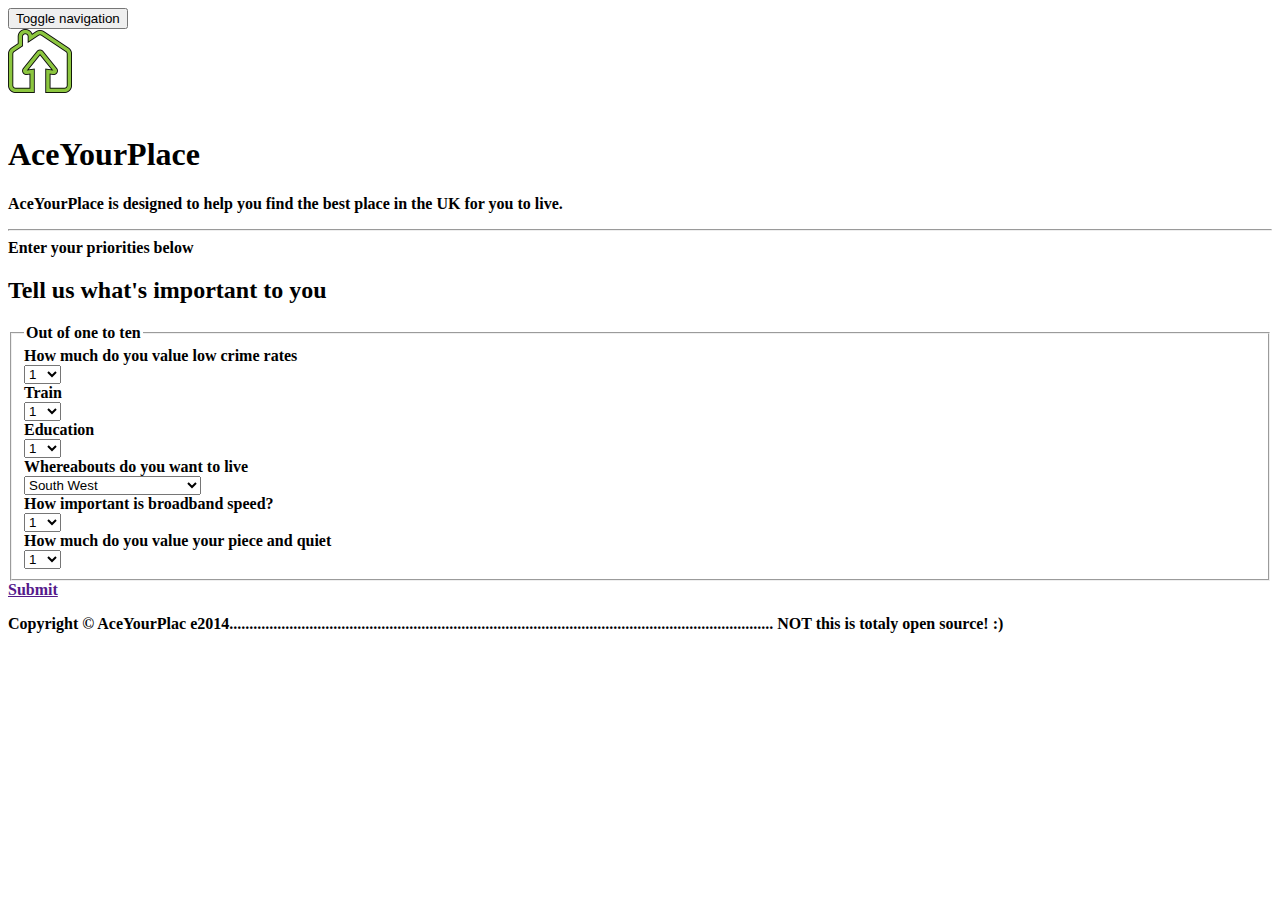
==== web/templates/index.html @ c184ad9e "Minor updates" ====
<!DOCTYPE html>
<html lang="en">

<head>

    <meta charset="utf-8">
    <meta http-equiv="X-UA-Compatible" content="IE=edge">
    <meta name="viewport" content="width=device-width, initial-scale=1">
    <meta name="description" content="">
    <meta name="author" content="">
    <link rel="shortcut icon" href="static\ico.ico">
    <link rel="icon" href="static\ico.ico">
    <link rel="apple-touch-icon" href="static\ico.ico">


    <title>AceYourPlace</title>

    <!-- Bootstrap Core CSS -->
    <link href="/static/bootstrap/css/bootstrap.min.css" rel="stylesheet">

    <!-- Custom CSS -->
    <link href="/static/bootstrap/css/small-business.css" rel="stylesheet">

    <!-- HTML5 Shim and Respond.js IE8 support of HTML5 elements and media queries -->
    <!-- WARNING: Respond.js doesn't work if you view the page via file:// -->
    <!--[if lt IE 9]>
        <script src="https://oss.maxcdn.com/libs/html5shiv/3.7.0/html5shiv.js"></script>
        <script src="https://oss.maxcdn.com/libs/respond.js/1.4.2/respond.min.js"></script>
    <![endif]-->

    <script src="https://ajax.googleapis.com/ajax/libs/jquery/1.11.1/jquery.min.js"></script>

</head>

<body>

    <!-- Navigation -->
    <nav class="navbar navbar-inverse navbar-fixed-top" role="navigation">
        <div class="container">
            <!-- Brand and toggle get grouped for better mobile display -->
            <div class="navbar-header">
                <button type="button" class="navbar-toggle" data-toggle="collapse" data-target="#bs-example-navbar-collapse-1">
                    <span class="sr-only">Toggle navigation</span>
                    <span class="icon-bar"></span>
                    <span class="icon-bar"></span>
                    <span class="icon-bar"></span>
                </button>
                <a class="navbar-brand" href="#">
                    <img src="" alt="">
                </a>
            </div>
            <!-- Collect the nav links, forms, and other content for toggling -->
            <div class="collapse navbar-collapse" id="bs-example-navbar-collapse-1">
		<img src="static/ico.ico" height = "64px" width = "64px">
             <!--   <ul class="nav navbar-nav">
                    <li>
                        <a href="#">About</a>
                    </li>
                    <li>
                        <a href="#">Services</a>
                    </li>
                    <li>
                        <a href="#">Contact</a>
                    </li>
                </ul>-->
            </div>
            <!-- /.navbar-collapse -->
        </div>
        <!-- /.container -->
    </nav>

    <!-- Page Content -->
    <div class="container">

        <!-- Heading Row -->
        <div class="row">
          <div id="map"></div>
              <img class="img-responsive img-rounded" src="http://www.barrowcadbury.org.uk/map.png" alt="">
            </div>
            <!-- /.col-md-8 -->
            <div class="col-md-4">
                <h1><strong>AceYourPlace<strong></h1>
                <p>AceYourPlace is designed to help you find the best place in the UK for you to live.</p>
               
            </div>
            <!-- /.col-md-4 -->
        </div>
        <!-- /.row -->

        <hr>

        <!-- Call to Action Well -->
        <div class="row">
            <div class="col-lg-12">
                <div class="well text-center">
                    Enter your priorities below
                </div>
            </div>
            <!-- /.col-lg-12 -->
        </div>
        <!-- /.row -->

        <!-- Content Row -->
        <div class="row">
            <div class="col-md-4">
                <h2>Tell us what's important to you</h2>
                 <form class="form-horizontal" action="/form" method="POST">
<fieldset>
<!-- Form Name -->
<legend>Out of one to ten</legend>

<!-- Select Basic -->
<div class="form-group">
  <label class="col-md-4 control-label" for="selectbasic">How much do you value low crime rates</label>
  <div class="col-md-4">
    <select id="crime" name="selectbasic" class="form-control">
      <option value="1">1</option>
      <option value="2">2</option>
      <option value="3">3</option>
      <option value="4">4</option>
      <option value="5">5</option>
      <option value="6">6</option>
      <option value="7">7</option>
      <option value="8">8</option>
      <option value="9">9</option>
      <option value="10">10</option>
    </select>
  </div>
</div>

<!-- Select Basic -->
<div class="form-group">
  <label class="col-md-4 control-label" for="selectbasic">Train</label>
  <div class="col-md-4">
    <select id="train" name="selectbasic" class="form-control">
      <option value="1">1</option>
      <option value="2">2</option>
      <option value="3">3</option>
      <option value="4">4</option>
      <option value="5">5</option>
      <option value="6">6</option>
      <option value="7">7</option>
      <option value="8">8</option>
      <option value="9">9</option>
      <option value="10">10</option>
    </select>
  </div>
</div>

<div class="form-group">
  <label class="col-md-4 control-label" for="selectbasic">Education</label>
  <div class="col-md-4">
    <select id="education" name="selectbasic" class="form-control">
      <option value="1">1</option>
      <option value="2">2</option>
      <option value="3">3</option>
      <option value="4">4</option>
      <option value="5">5</option>
      <option value="6">6</option>
      <option value="7">7</option>
      <option value="8">8</option>
      <option value="9">9</option>
      <option value="10">10</option>
    </select>
  </div>
</div>

<!-- Select Basic -->
<div class="form-group">
  <label class="col-md-4 control-label" for="selectbasic">Whereabouts do you want to live</label>
  <div class="col-md-5">
    <select id="location_requested" name="selectbasic" class="form-control">
      <option value="1">South West</option>
      <option value="2">South East</option>
      <option value="3">London</option>
      <option value="4">East of England</option>
      <option value="5">West Midlands</option>
      <option value="6">East Midlands</option>
      <option value="7">North West</option>
      <option value="8">North East</option>
      <option value="9">Yorkshire and the Humber</option>
      <option value="10">North Wales</option>
      <option value="11">West Wales</option>
      <option value="12">South Wales</option>
      <option value="13">Mid Wales</option>
      <option value="14">Highland</option>
      <option value="15">Speyside</option>
      <option value="16">Lowland</option>
      <option value="17">Island</option>
      <option value="18">Islay</option>
    </select>
  </div>
</div>

<!-- Select Basic -->
<div class="form-group">
  <label class="col-md-4 control-label" for="selectbasic">How important is broadband speed?</label>
  <div class="col-md-5">
    <select id="broaadband" name="selectbasic" class="form-control">
      <option value="1">1</option>
      <option value="2">2</option>
      <option value="3">3</option>
      <option value="4">4</option>
      <option value="5">5</option>
      <option value="6">6</option>
      <option value="7">7</option>
      <option value="8">8</option>
      <option value="9">9</option>
      <option value="10">10</option>
    </select>
  </div>
</div>

<!-- Select Basic -->
<div class="form-group">
  <label class="col-md-4 control-label" for="selectbasic">How much do you value your piece and quiet</label>
  <div class="col-md-5">
    <select id="noise" name="selectbasic" class="form-control">
      <option value="1">1</option>
      <option value="2">2</option>
      <option value="3">3</option>
      <option value="4">4</option>
      <option value="5">5</option>
      <option value="6">6</option>
      <option value="7">7</option>
      <option value="8">8</option>
      <option value="9">9</option>
      <option value="10">10</option>
    </select>
  </div>
</div>

</fieldset>
</form>





                <a class="btn btn-primary btn-lg" href="">Submit</a>
            </div>
            <!-- /.col-md-4 -->
            <!-- Footer -->
        <footer>
            <div class="row">
                <div class="col-lg-12">
                    <p>Copyright &copy; AceYourPlac e2014........................................................................................................................................ NOT this is totaly open source! :)</p>
                </div>
            </div>
        </footer>

    </div>
    <!-- /.container -->

</body>

</html>
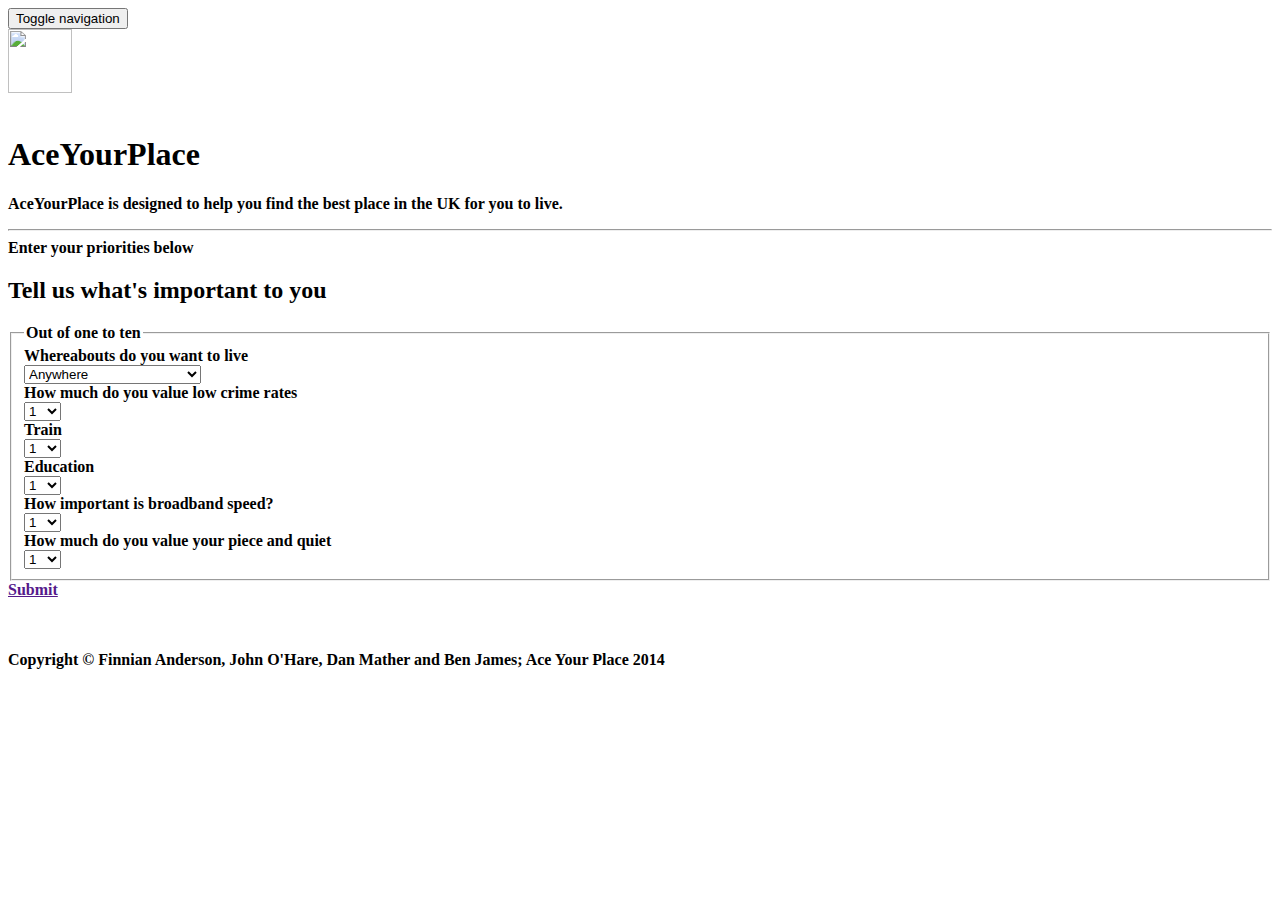
==== commit 4ab2673d: "Order forms" ====
--- a/web/templates/index.html
+++ b/web/templates/index.html
@@ -81,7 +81,7 @@
             <div class="col-md-4">
                 <h1><strong>AceYourPlace<strong></h1>
                 <p>AceYourPlace is designed to help you find the best place in the UK for you to live.</p>
-               
+
             </div>
             <!-- /.col-md-4 -->
         </div>
@@ -111,6 +111,34 @@
 
 <!-- Select Basic -->
 <div class="form-group">
+  <label class="col-md-4 control-label" for="selectbasic">Whereabouts do you want to live</label>
+  <div class="col-md-5">
+    <select id="location_requested" name="selectbasic" class="form-control">
+      <option value="1">Anywhere</option>
+      <option value="2">South West</option>
+      <option value="3">South East</option>
+      <option value="4">London</option>
+      <option value="5">East of England</option>
+      <option value="6">West Midlands</option>
+      <option value="7">East Midlands</option>
+      <option value="8">North West</option>
+      <option value="9">North East</option>
+      <option value="10">Yorkshire and the Humber</option>
+      <option value="11">North Wales</option>
+      <option value="12">West Wales</option>
+      <option value="13">South Wales</option>
+      <option value="14">Mid Wales</option>
+      <option value="15">Highland</option>
+      <option value="16">Speyside</option>
+      <option value="17">Lowland</option>
+      <option value="18">Island</option>
+      <option value="19">Islay</option>
+    </select>
+  </div>
+</div>
+
+<!-- Select Basic -->
+<div class="form-group">
   <label class="col-md-4 control-label" for="selectbasic">How much do you value low crime rates</label>
   <div class="col-md-4">
     <select id="crime" name="selectbasic" class="form-control">
@@ -161,33 +189,6 @@
       <option value="8">8</option>
       <option value="9">9</option>
       <option value="10">10</option>
-    </select>
-  </div>
-</div>
-
-<!-- Select Basic -->
-<div class="form-group">
-  <label class="col-md-4 control-label" for="selectbasic">Whereabouts do you want to live</label>
-  <div class="col-md-5">
-    <select id="location_requested" name="selectbasic" class="form-control">
-      <option value="1">South West</option>
-      <option value="2">South East</option>
-      <option value="3">London</option>
-      <option value="4">East of England</option>
-      <option value="5">West Midlands</option>
-      <option value="6">East Midlands</option>
-      <option value="7">North West</option>
-      <option value="8">North East</option>
-      <option value="9">Yorkshire and the Humber</option>
-      <option value="10">North Wales</option>
-      <option value="11">West Wales</option>
-      <option value="12">South Wales</option>
-      <option value="13">Mid Wales</option>
-      <option value="14">Highland</option>
-      <option value="15">Speyside</option>
-      <option value="16">Lowland</option>
-      <option value="17">Island</option>
-      <option value="18">Islay</option>
     </select>
   </div>
 </div>
@@ -244,7 +245,8 @@
         <footer>
             <div class="row">
                 <div class="col-lg-12">
-                    <p>Copyright &copy; AceYourPlac e2014........................................................................................................................................ NOT this is totaly open source! :)</p>
+                    <br><br>
+                    <p>Copyright &copy; Finnian Anderson, John O'Hare, Dan Mather and Ben James; Ace Your Place 2014 </p>
                 </div>
             </div>
         </footer>
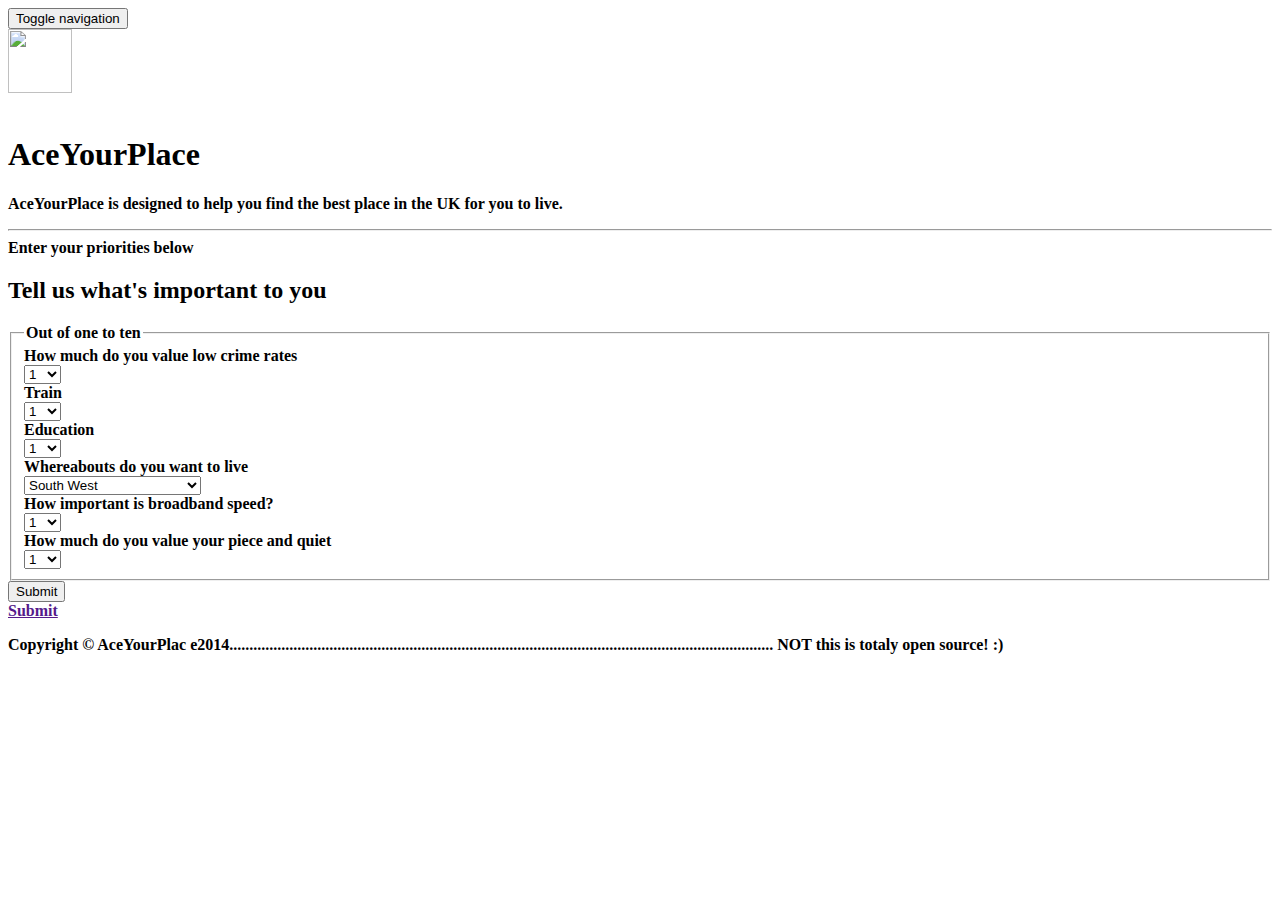
==== commit 171950b1: "Fix form sending" ====
--- a/web/templates/index.html
+++ b/web/templates/index.html
@@ -81,7 +81,7 @@
             <div class="col-md-4">
                 <h1><strong>AceYourPlace<strong></h1>
                 <p>AceYourPlace is designed to help you find the best place in the UK for you to live.</p>
-
+               
             </div>
             <!-- /.col-md-4 -->
         </div>
@@ -111,112 +111,111 @@
 
 <!-- Select Basic -->
 <div class="form-group">
-  <label class="col-md-4 control-label" for="selectbasic">Whereabouts do you want to live</label>
+  <label class="col-md-4 control-label" for="crime">How much do you value low crime rates</label>
+  <div class="col-md-4">
+    <select id="crime" name="crime" class="form-control">
+      <option value="1">1</option>
+      <option value="2">2</option>
+      <option value="3">3</option>
+      <option value="4">4</option>
+      <option value="5">5</option>
+      <option value="6">6</option>
+      <option value="7">7</option>
+      <option value="8">8</option>
+      <option value="9">9</option>
+      <option value="10">10</option>
+    </select>
+  </div>
+</div>
+
+<!-- Select Basic -->
+<div class="form-group">
+  <label class="col-md-4 control-label" for="train">Train</label>
+  <div class="col-md-4">
+    <select id="train" name="train" class="form-control">
+      <option value="1">1</option>
+      <option value="2">2</option>
+      <option value="3">3</option>
+      <option value="4">4</option>
+      <option value="5">5</option>
+      <option value="6">6</option>
+      <option value="7">7</option>
+      <option value="8">8</option>
+      <option value="9">9</option>
+      <option value="10">10</option>
+    </select>
+  </div>
+</div>
+
+<div class="form-group">
+  <label class="col-md-4 control-label" for="education">Education</label>
+  <div class="col-md-4">
+    <select id="education" name="education" class="form-control">
+      <option value="1">1</option>
+      <option value="2">2</option>
+      <option value="3">3</option>
+      <option value="4">4</option>
+      <option value="5">5</option>
+      <option value="6">6</option>
+      <option value="7">7</option>
+      <option value="8">8</option>
+      <option value="9">9</option>
+      <option value="10">10</option>
+    </select>
+  </div>
+</div>
+
+<!-- Select Basic -->
+<div class="form-group">
+  <label class="col-md-4 control-label" for="location_requested">Whereabouts do you want to live</label>
   <div class="col-md-5">
-    <select id="location_requested" name="selectbasic" class="form-control">
-      <option value="1">Anywhere</option>
-      <option value="2">South West</option>
-      <option value="3">South East</option>
-      <option value="4">London</option>
-      <option value="5">East of England</option>
-      <option value="6">West Midlands</option>
-      <option value="7">East Midlands</option>
-      <option value="8">North West</option>
-      <option value="9">North East</option>
-      <option value="10">Yorkshire and the Humber</option>
-      <option value="11">North Wales</option>
-      <option value="12">West Wales</option>
-      <option value="13">South Wales</option>
-      <option value="14">Mid Wales</option>
-      <option value="15">Highland</option>
-      <option value="16">Speyside</option>
-      <option value="17">Lowland</option>
-      <option value="18">Island</option>
-      <option value="19">Islay</option>
-    </select>
-  </div>
-</div>
-
-<!-- Select Basic -->
-<div class="form-group">
-  <label class="col-md-4 control-label" for="selectbasic">How much do you value low crime rates</label>
-  <div class="col-md-4">
-    <select id="crime" name="selectbasic" class="form-control">
-      <option value="1">1</option>
-      <option value="2">2</option>
-      <option value="3">3</option>
-      <option value="4">4</option>
-      <option value="5">5</option>
-      <option value="6">6</option>
-      <option value="7">7</option>
-      <option value="8">8</option>
-      <option value="9">9</option>
-      <option value="10">10</option>
-    </select>
-  </div>
-</div>
-
-<!-- Select Basic -->
-<div class="form-group">
-  <label class="col-md-4 control-label" for="selectbasic">Train</label>
-  <div class="col-md-4">
-    <select id="train" name="selectbasic" class="form-control">
-      <option value="1">1</option>
-      <option value="2">2</option>
-      <option value="3">3</option>
-      <option value="4">4</option>
-      <option value="5">5</option>
-      <option value="6">6</option>
-      <option value="7">7</option>
-      <option value="8">8</option>
-      <option value="9">9</option>
-      <option value="10">10</option>
-    </select>
-  </div>
-</div>
-
-<div class="form-group">
-  <label class="col-md-4 control-label" for="selectbasic">Education</label>
-  <div class="col-md-4">
-    <select id="education" name="selectbasic" class="form-control">
-      <option value="1">1</option>
-      <option value="2">2</option>
-      <option value="3">3</option>
-      <option value="4">4</option>
-      <option value="5">5</option>
-      <option value="6">6</option>
-      <option value="7">7</option>
-      <option value="8">8</option>
-      <option value="9">9</option>
-      <option value="10">10</option>
-    </select>
-  </div>
-</div>
-
-<!-- Select Basic -->
-<div class="form-group">
-  <label class="col-md-4 control-label" for="selectbasic">How important is broadband speed?</label>
+    <select id="location_requested" name="location_requested" class="form-control">
+      <option value="1">South West</option>
+      <option value="2">South East</option>
+      <option value="3">London</option>
+      <option value="4">East of England</option>
+      <option value="5">West Midlands</option>
+      <option value="6">East Midlands</option>
+      <option value="7">North West</option>
+      <option value="8">North East</option>
+      <option value="9">Yorkshire and the Humber</option>
+      <option value="10">North Wales</option>
+      <option value="11">West Wales</option>
+      <option value="12">South Wales</option>
+      <option value="13">Mid Wales</option>
+      <option value="14">Highland</option>
+      <option value="15">Speyside</option>
+      <option value="16">Lowland</option>
+      <option value="17">Island</option>
+      <option value="18">Islay</option>
+    </select>
+  </div>
+</div>
+
+<!-- Select Basic -->
+<div class="form-group">
+  <label class="col-md-4 control-label" for="broadband">How important is broadband speed?</label>
   <div class="col-md-5">
-    <select id="broaadband" name="selectbasic" class="form-control">
-      <option value="1">1</option>
-      <option value="2">2</option>
-      <option value="3">3</option>
-      <option value="4">4</option>
-      <option value="5">5</option>
-      <option value="6">6</option>
-      <option value="7">7</option>
-      <option value="8">8</option>
-      <option value="9">9</option>
-      <option value="10">10</option>
-    </select>
-  </div>
-</div>
-
-<!-- Select Basic -->
-<div class="form-group">
-  <label class="col-md-4 control-label" for="selectbasic">How much do you value your piece and quiet</label>
+    <select id="broaadband" name="broadband" class="form-control">
+      <option value="1">1</option>
+      <option value="2">2</option>
+      <option value="3">3</option>
+      <option value="4">4</option>
+      <option value="5">5</option>
+      <option value="6">6</option>
+      <option value="7">7</option>
+      <option value="8">8</option>
+      <option value="9">9</option>
+      <option value="10">10</option>
+    </select>
+  </div>
+</div>
+
+<!-- Select Basic -->
+<div class="form-group">
+  <label class="col-md-4 control-label" for="noise">How much do you value your piece and quiet</label>
   <div class="col-md-5">
-    <select id="noise" name="selectbasic" class="form-control">
+    <select id="noise" name="noise" class="form-control">
       <option value="1">1</option>
       <option value="2">2</option>
       <option value="3">3</option>
@@ -232,6 +231,7 @@
 </div>
 
 </fieldset>
+<input type="submit" />
 </form>
 
 
@@ -245,8 +245,7 @@
         <footer>
             <div class="row">
                 <div class="col-lg-12">
-                    <br><br>
-                    <p>Copyright &copy; Finnian Anderson, John O'Hare, Dan Mather and Ben James; Ace Your Place 2014 </p>
+                    <p>Copyright &copy; AceYourPlac e2014........................................................................................................................................ NOT this is totaly open source! :)</p>
                 </div>
             </div>
         </footer>
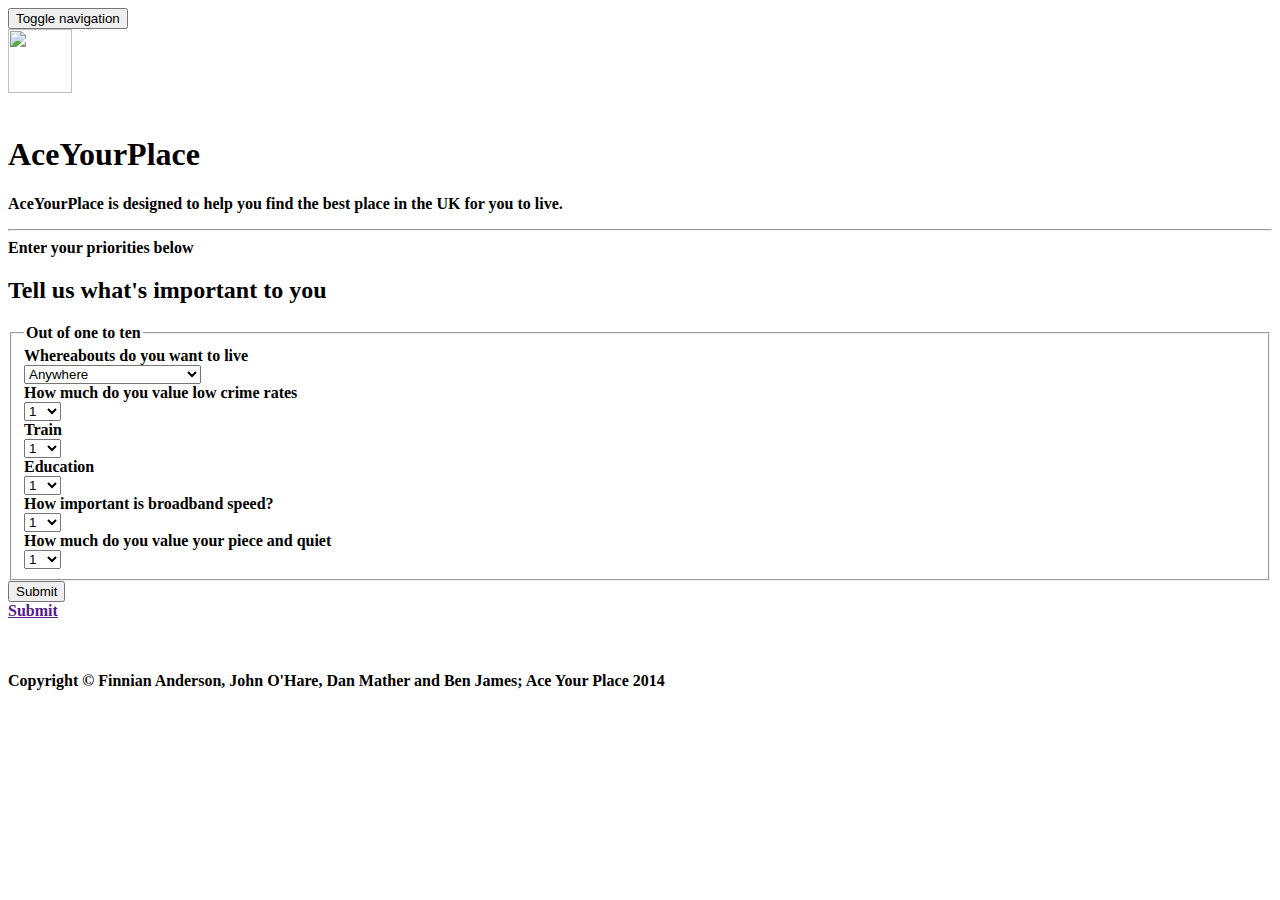
==== commit 95297c11: "fix form orders" ====
--- a/web/templates/index.html
+++ b/web/templates/index.html
@@ -81,7 +81,7 @@
             <div class="col-md-4">
                 <h1><strong>AceYourPlace<strong></h1>
                 <p>AceYourPlace is designed to help you find the best place in the UK for you to live.</p>
-               
+
             </div>
             <!-- /.col-md-4 -->
         </div>
@@ -111,7 +111,35 @@
 
 <!-- Select Basic -->
 <div class="form-group">
-  <label class="col-md-4 control-label" for="crime">How much do you value low crime rates</label>
+  <label class="col-md-4 control-label" for="selectbasic">Whereabouts do you want to live</label>
+  <div class="col-md-5">
+    <select id="location_requested" name="selectbasic" class="form-control">
+      <option value="1">Anywhere</option>
+      <option value="2">South West</option>
+      <option value="3">South East</option>
+      <option value="4">London</option>
+      <option value="5">East of England</option>
+      <option value="6">West Midlands</option>
+      <option value="7">East Midlands</option>
+      <option value="8">North West</option>
+      <option value="9">North East</option>
+      <option value="10">Yorkshire and the Humber</option>
+      <option value="11">North Wales</option>
+      <option value="12">West Wales</option>
+      <option value="13">South Wales</option>
+      <option value="14">Mid Wales</option>
+      <option value="15">Highland</option>
+      <option value="16">Speyside</option>
+      <option value="17">Lowland</option>
+      <option value="18">Island</option>
+      <option value="19">Islay</option>
+    </select>
+  </div>
+</div>
+
+<!-- Select Basic -->
+<div class="form-group">
+  <label class="col-md-4 control-label" for="selectbasic">How much do you value low crime rates</label>
   <div class="col-md-4">
     <select id="crime" name="crime" class="form-control">
       <option value="1">1</option>
@@ -167,33 +195,6 @@
 
 <!-- Select Basic -->
 <div class="form-group">
-  <label class="col-md-4 control-label" for="location_requested">Whereabouts do you want to live</label>
-  <div class="col-md-5">
-    <select id="location_requested" name="location_requested" class="form-control">
-      <option value="1">South West</option>
-      <option value="2">South East</option>
-      <option value="3">London</option>
-      <option value="4">East of England</option>
-      <option value="5">West Midlands</option>
-      <option value="6">East Midlands</option>
-      <option value="7">North West</option>
-      <option value="8">North East</option>
-      <option value="9">Yorkshire and the Humber</option>
-      <option value="10">North Wales</option>
-      <option value="11">West Wales</option>
-      <option value="12">South Wales</option>
-      <option value="13">Mid Wales</option>
-      <option value="14">Highland</option>
-      <option value="15">Speyside</option>
-      <option value="16">Lowland</option>
-      <option value="17">Island</option>
-      <option value="18">Islay</option>
-    </select>
-  </div>
-</div>
-
-<!-- Select Basic -->
-<div class="form-group">
   <label class="col-md-4 control-label" for="broadband">How important is broadband speed?</label>
   <div class="col-md-5">
     <select id="broaadband" name="broadband" class="form-control">
@@ -233,10 +234,6 @@
 </fieldset>
 <input type="submit" />
 </form>
-
-
-
-
 
                 <a class="btn btn-primary btn-lg" href="">Submit</a>
             </div>
@@ -245,7 +242,8 @@
         <footer>
             <div class="row">
                 <div class="col-lg-12">
-                    <p>Copyright &copy; AceYourPlac e2014........................................................................................................................................ NOT this is totaly open source! :)</p>
+                    <br><br>
+                    <p>Copyright &copy; Finnian Anderson, John O'Hare, Dan Mather and Ben James; Ace Your Place 2014 </p>
                 </div>
             </div>
         </footer>
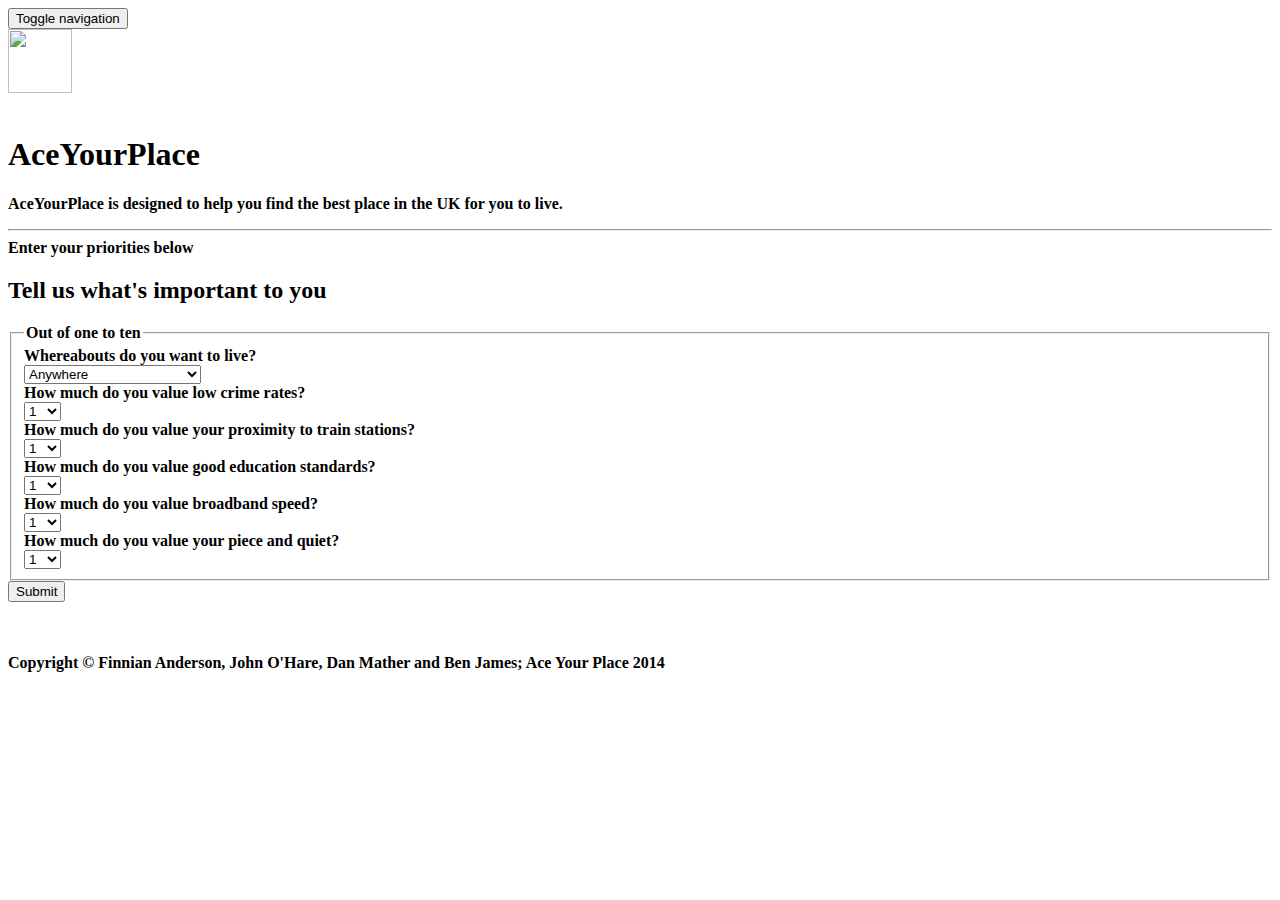
==== commit c6ee7ecb: "Fix multiple mapping pins" ====
--- a/web/templates/index.html
+++ b/web/templates/index.html
@@ -111,7 +111,7 @@
 
 <!-- Select Basic -->
 <div class="form-group">
-  <label class="col-md-4 control-label" for="selectbasic">Whereabouts do you want to live</label>
+  <label class="col-md-4 control-label" for="selectbasic">Whereabouts do you want to live?</label>
   <div class="col-md-5">
     <select id="location_requested" name="selectbasic" class="form-control">
       <option value="1">Anywhere</option>
@@ -139,7 +139,7 @@
 
 <!-- Select Basic -->
 <div class="form-group">
-  <label class="col-md-4 control-label" for="selectbasic">How much do you value low crime rates</label>
+  <label class="col-md-4 control-label" for="selectbasic">How much do you value low crime rates?</label>
   <div class="col-md-4">
     <select id="crime" name="crime" class="form-control">
       <option value="1">1</option>
@@ -158,7 +158,7 @@
 
 <!-- Select Basic -->
 <div class="form-group">
-  <label class="col-md-4 control-label" for="train">Train</label>
+  <label class="col-md-4 control-label" for="train">How much do you value your proximity to train stations?</label>
   <div class="col-md-4">
     <select id="train" name="train" class="form-control">
       <option value="1">1</option>
@@ -176,7 +176,7 @@
 </div>
 
 <div class="form-group">
-  <label class="col-md-4 control-label" for="education">Education</label>
+  <label class="col-md-4 control-label" for="education">How much do you value good education standards?</label>
   <div class="col-md-4">
     <select id="education" name="education" class="form-control">
       <option value="1">1</option>
@@ -195,7 +195,7 @@
 
 <!-- Select Basic -->
 <div class="form-group">
-  <label class="col-md-4 control-label" for="broadband">How important is broadband speed?</label>
+  <label class="col-md-4 control-label" for="broadband">How much do you value broadband speed?</label>
   <div class="col-md-5">
     <select id="broaadband" name="broadband" class="form-control">
       <option value="1">1</option>
@@ -214,7 +214,7 @@
 
 <!-- Select Basic -->
 <div class="form-group">
-  <label class="col-md-4 control-label" for="noise">How much do you value your piece and quiet</label>
+  <label class="col-md-4 control-label" for="noise">How much do you value your piece and quiet?</label>
   <div class="col-md-5">
     <select id="noise" name="noise" class="form-control">
       <option value="1">1</option>
@@ -232,10 +232,10 @@
 </div>
 
 </fieldset>
-<input type="submit" />
+<input class="btn btn-primary btn-lg" type="submit" value="Submit" />
 </form>
 
-                <a class="btn btn-primary btn-lg" href="">Submit</a>
+
             </div>
             <!-- /.col-md-4 -->
             <!-- Footer -->
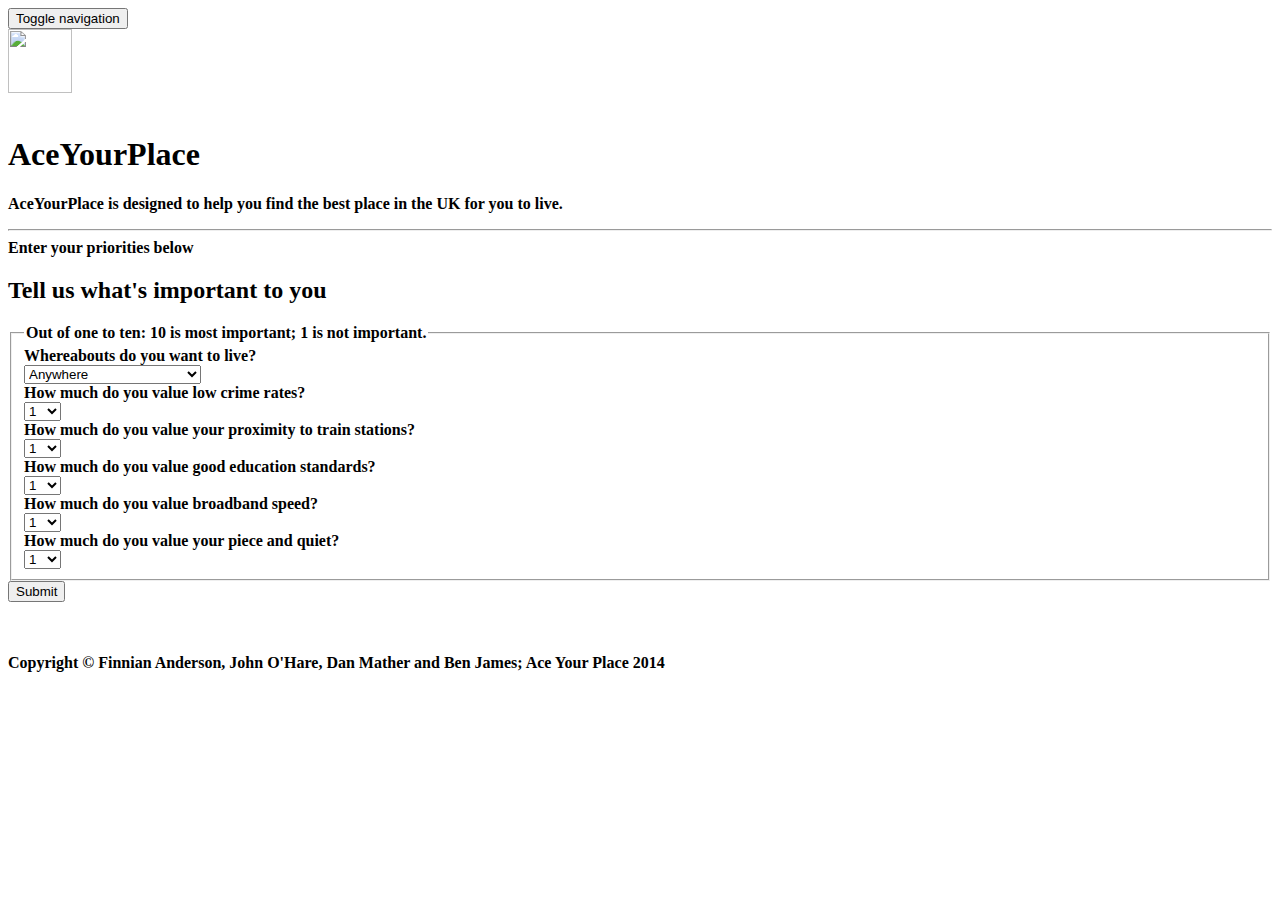
==== commit 98c69d7f: "Merge branch 'master' of http://github.com/ace-your-place/festival-of-code" ====
--- a/web/templates/index.html
+++ b/web/templates/index.html
@@ -107,7 +107,7 @@
                  <form class="form-horizontal" action="/form" method="POST">
 <fieldset>
 <!-- Form Name -->
-<legend>Out of one to ten</legend>
+<legend>Out of one to ten: 10 is most important; 1 is not important. </legend>
 
 <!-- Select Basic -->
 <div class="form-group">
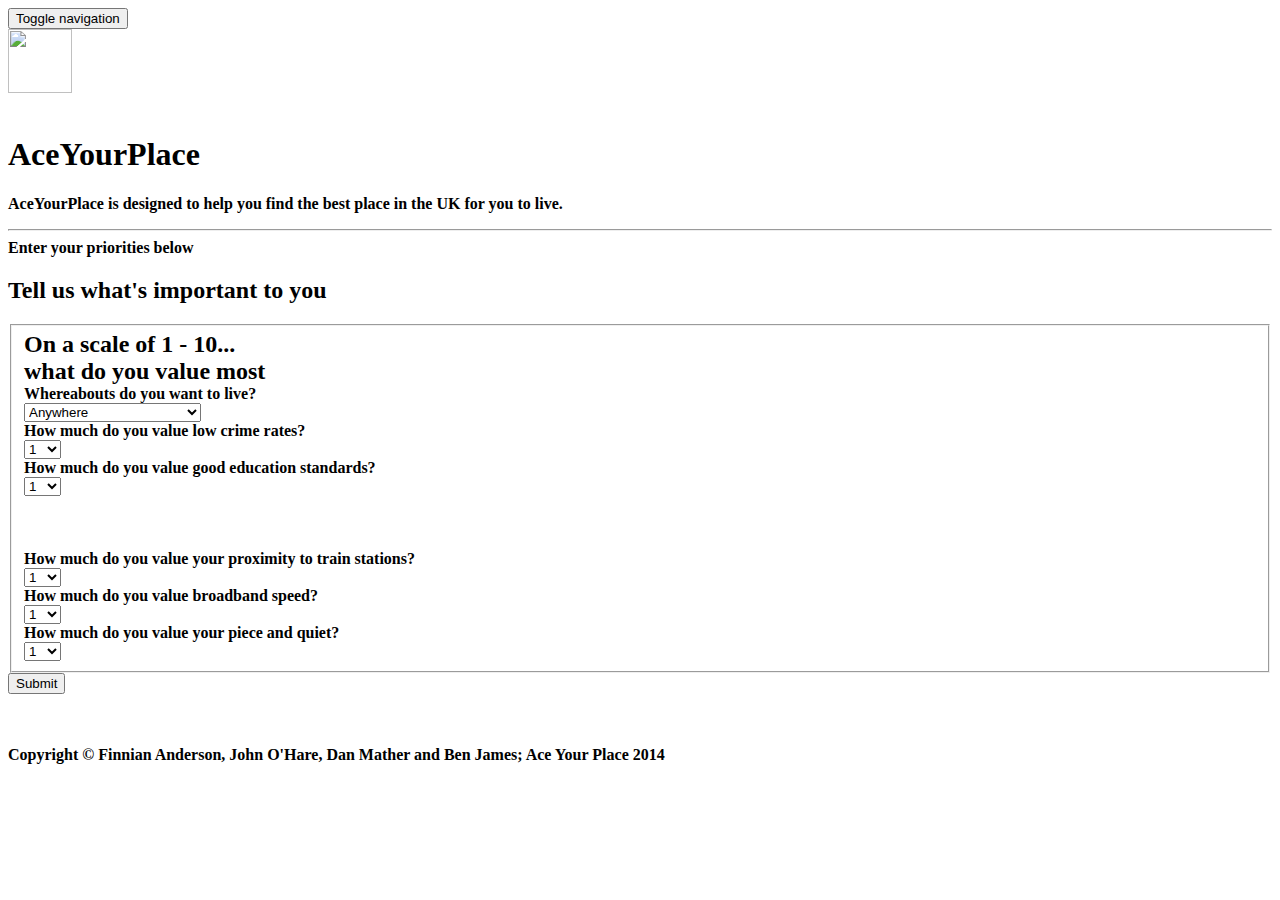
==== commit 036d4123: "fix order" ====
--- a/web/templates/index.html
+++ b/web/templates/index.html
@@ -107,7 +107,9 @@
                  <form class="form-horizontal" action="/form" method="POST">
 <fieldset>
 <!-- Form Name -->
-<legend>Out of one to ten: 10 is most important; 1 is not important. </legend>
+<div><font size=5>On a scale of 1 - 10...</font></div>
+<div><font size=5>what do you value most</font></div>
+<!--<legend>Out of one to ten: 10 is most important; 1 is not important. </legend>-->
 
 <!-- Select Basic -->
 <div class="form-group">
@@ -156,29 +158,30 @@
   </div>
 </div>
 
+<div class="form-group">
+  <label class="col-md-4 control-label" for="education">How much do you value good education standards?</label>
+  <div class="col-md-4">
+    <select id="education" name="education" class="form-control">
+      <option value="1">1</option>
+      <option value="2">2</option>
+      <option value="3">3</option>
+      <option value="4">4</option>
+      <option value="5">5</option>
+      <option value="6">6</option>
+      <option value="7">7</option>
+      <option value="8">8</option>
+      <option value="9">9</option>
+      <option value="10">10</option>
+    </select>
+  </div>
+</div>
+
+<br><br><br>
 <!-- Select Basic -->
 <div class="form-group">
   <label class="col-md-4 control-label" for="train">How much do you value your proximity to train stations?</label>
   <div class="col-md-4">
     <select id="train" name="train" class="form-control">
-      <option value="1">1</option>
-      <option value="2">2</option>
-      <option value="3">3</option>
-      <option value="4">4</option>
-      <option value="5">5</option>
-      <option value="6">6</option>
-      <option value="7">7</option>
-      <option value="8">8</option>
-      <option value="9">9</option>
-      <option value="10">10</option>
-    </select>
-  </div>
-</div>
-
-<div class="form-group">
-  <label class="col-md-4 control-label" for="education">How much do you value good education standards?</label>
-  <div class="col-md-4">
-    <select id="education" name="education" class="form-control">
       <option value="1">1</option>
       <option value="2">2</option>
       <option value="3">3</option>
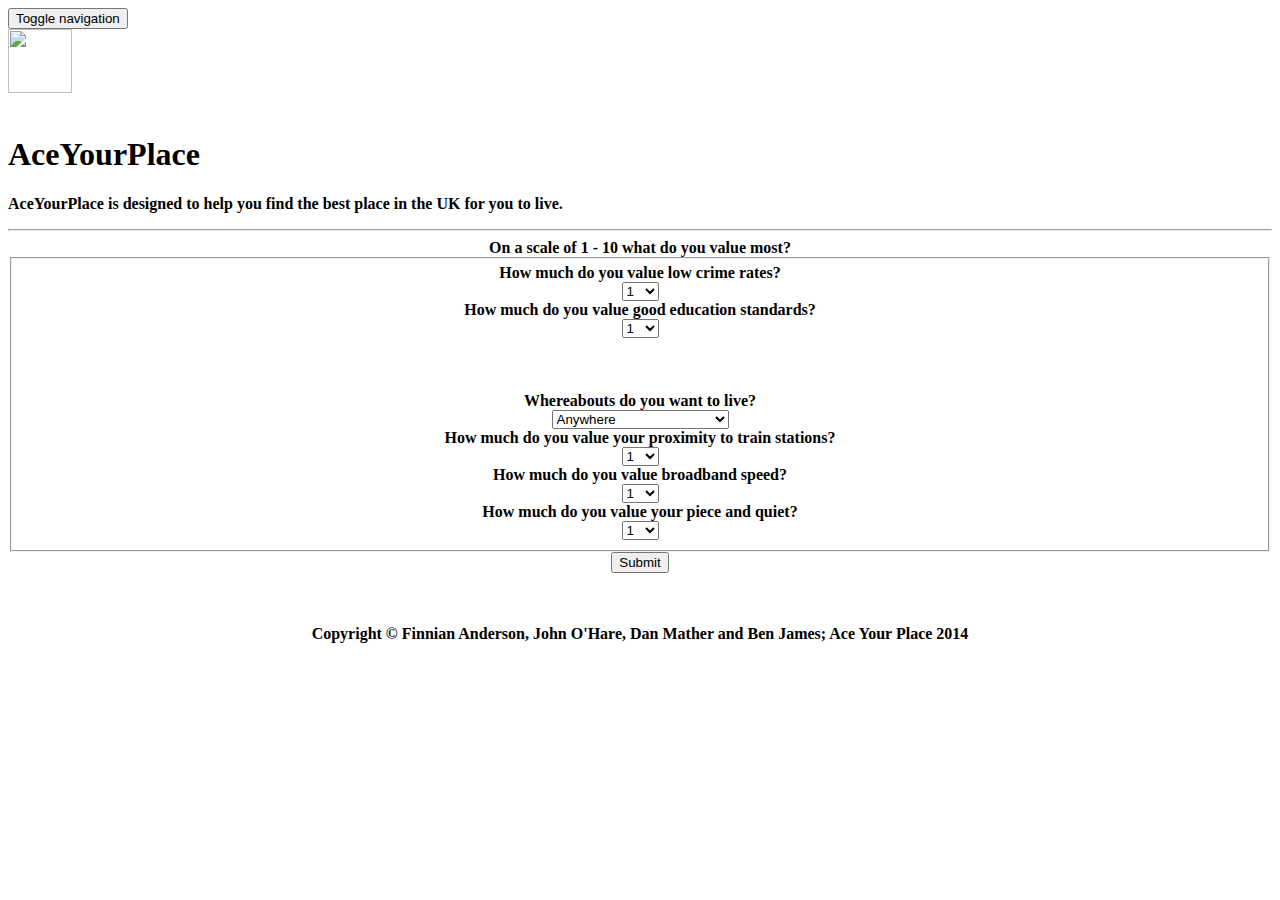
==== commit a5a3f54c: "Fixed index layouts" ====
--- a/web/templates/index.html
+++ b/web/templates/index.html
@@ -90,27 +90,65 @@
         <hr>
 
         <!-- Call to Action Well -->
+<!--        <div class="row"> -->
+            <div class="col-lg-12" style="text-align:center;">
+                <div class="well text-center">
+                    On a scale of 1 - 10 what do you value most?
+                </div>
+<!--            </div>
+        </div>-->
+
+        <!-- Content Row -->
+        <div class="col-lg-12" style="text-align:center">
+        <div class="well text-center">
         <div class="row">
-            <div class="col-lg-12">
-                <div class="well text-center">
-                    Enter your priorities below
-                </div>
-            </div>
-            <!-- /.col-lg-12 -->
-        </div>
-        <!-- /.row -->
-
-        <!-- Content Row -->
-        <div class="row">
-            <div class="col-md-4">
-                <h2>Tell us what's important to you</h2>
+<!--            <div class="col-md-4">-->
                  <form class="form-horizontal" action="/form" method="POST">
 <fieldset>
 <!-- Form Name -->
-<div><font size=5>On a scale of 1 - 10...</font></div>
-<div><font size=5>what do you value most</font></div>
+<!--<h2>On a scale of 1 - 10 what do you value most?</h1>-->
 <!--<legend>Out of one to ten: 10 is most important; 1 is not important. </legend>-->
 
+<!-- Select Basic -->
+<div class="col-lg-12">
+<div class="form-group">
+  <label class="col-md-4 control-label" for="selectbasic">How much do you value low crime rates?</label>
+  <div class="col-md-4">
+    <select id="crime" name="crime" class="form-control">
+      <option value="1">1</option>
+      <option value="2">2</option>
+      <option value="3">3</option>
+      <option value="4">4</option>
+      <option value="5">5</option>
+      <option value="6">6</option>
+      <option value="7">7</option>
+      <option value="8">8</option>
+      <option value="9">9</option>
+      <option value="10">10</option>
+    </select>
+  </div>
+</div>
+
+<div class="form-group">
+  <label class="col-md-4 control-label" for="education">How much do you value good education standards?</label>
+  <div class="col-md-4">
+    <select id="education" name="education" class="form-control">
+      <option value="1">1</option>
+      <option value="2">2</option>
+      <option value="3">3</option>
+      <option value="4">4</option>
+      <option value="5">5</option>
+      <option value="6">6</option>
+      <option value="7">7</option>
+      <option value="8">8</option>
+      <option value="9">9</option>
+      <option value="10">10</option>
+    </select>
+  </div>
+</div>
+
+<br><br><br>
+<!-- Select Basic -->
 <!-- Select Basic -->
 <div class="form-group">
   <label class="col-md-4 control-label" for="selectbasic">Whereabouts do you want to live?</label>
@@ -139,45 +177,6 @@
   </div>
 </div>
 
-<!-- Select Basic -->
-<div class="form-group">
-  <label class="col-md-4 control-label" for="selectbasic">How much do you value low crime rates?</label>
-  <div class="col-md-4">
-    <select id="crime" name="crime" class="form-control">
-      <option value="1">1</option>
-      <option value="2">2</option>
-      <option value="3">3</option>
-      <option value="4">4</option>
-      <option value="5">5</option>
-      <option value="6">6</option>
-      <option value="7">7</option>
-      <option value="8">8</option>
-      <option value="9">9</option>
-      <option value="10">10</option>
-    </select>
-  </div>
-</div>
-
-<div class="form-group">
-  <label class="col-md-4 control-label" for="education">How much do you value good education standards?</label>
-  <div class="col-md-4">
-    <select id="education" name="education" class="form-control">
-      <option value="1">1</option>
-      <option value="2">2</option>
-      <option value="3">3</option>
-      <option value="4">4</option>
-      <option value="5">5</option>
-      <option value="6">6</option>
-      <option value="7">7</option>
-      <option value="8">8</option>
-      <option value="9">9</option>
-      <option value="10">10</option>
-    </select>
-  </div>
-</div>
-
-<br><br><br>
-<!-- Select Basic -->
 <div class="form-group">
   <label class="col-md-4 control-label" for="train">How much do you value your proximity to train stations?</label>
   <div class="col-md-4">
@@ -237,6 +236,8 @@
 </fieldset>
 <input class="btn btn-primary btn-lg" type="submit" value="Submit" />
 </form>
+</div>
+<div class="col-lg-12">
 
 
             </div>
